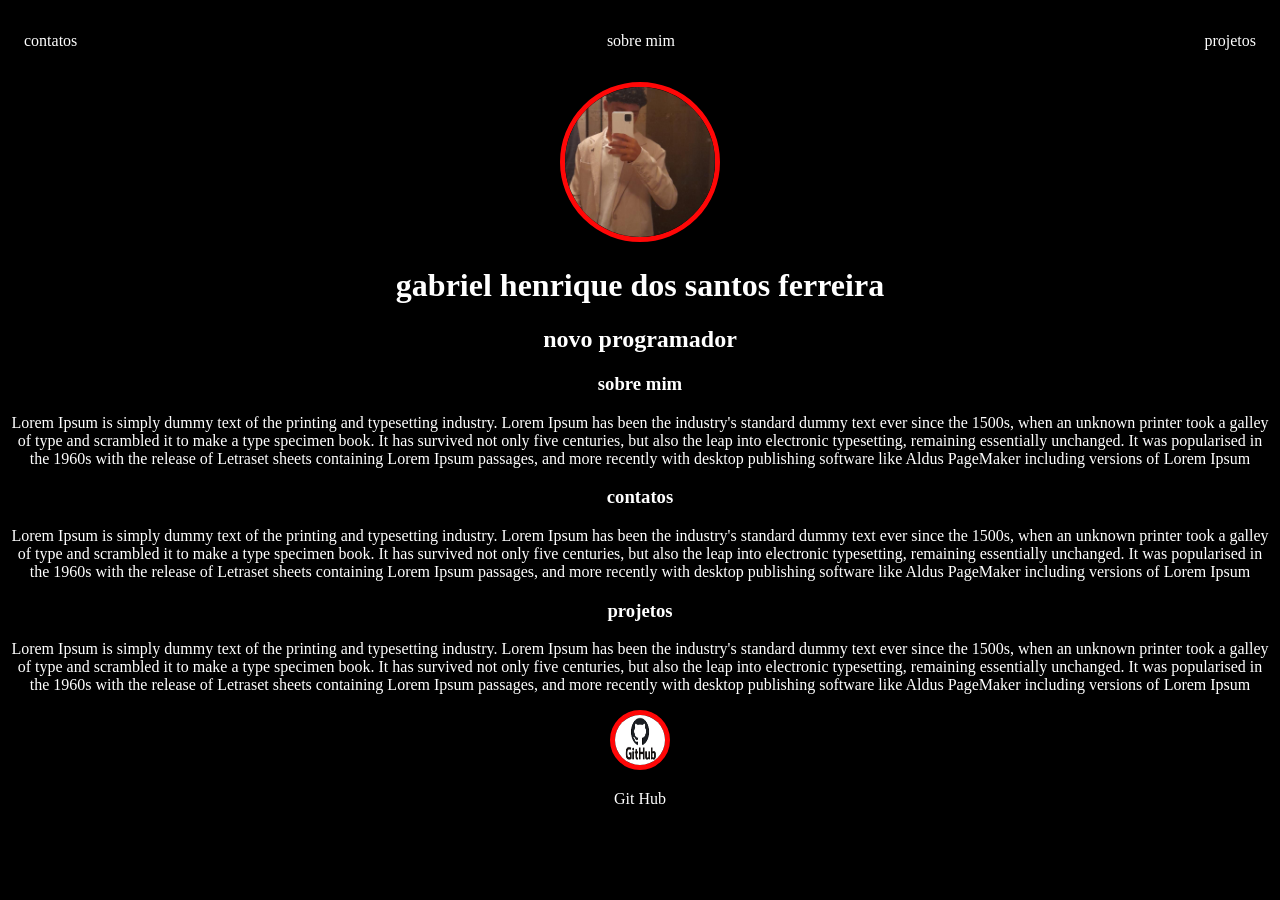
==== prejeto html.html @ c72ba39d "projeto html" ====
<!DOCTYPE html>
<html lang="en">
<head>
    <meta charset="UTF-8">
    <meta name="viewport" content="width=device-width, initial-scale=1.0">
    <link rel="stylesheet" href="novo css.css">
    <title>novo site </title>
</head>
<body>
    <nav>
        <ul>
            <li>
                <a href="contatos.html">contatos</a>
            </li>
            <li>
                <a href="index.html">sobre mim</a>
            </li>
            <li>
                <a href="projetos.html">projetos</a>
            </li>
        </ul>
    </nav>
    <div class="center">
    <header>
<img src="img/gabriel.png" alt="">
<h1>gabriel henrique dos santos ferreira</h1>
<h2>novo programador</h2>
</header>

<main>
    <section>
        <h3>sobre mim</h3>
        <p>Lorem Ipsum is simply dummy text of the printing and typesetting industry. Lorem Ipsum has been the industry's standard dummy text ever since the 1500s, when an unknown printer took a galley of type and scrambled it to make a type specimen book. It has survived not only five centuries, but also the leap into electronic typesetting, remaining essentially unchanged. It was popularised in the 1960s with the release of Letraset sheets containing Lorem Ipsum passages, and more recently with desktop publishing software like Aldus PageMaker including versions of Lorem Ipsum</p>
    </section>
    <section>
        <h3>contatos</h3>
        <p>Lorem Ipsum is simply dummy text of the printing and typesetting industry. Lorem Ipsum has been the industry's standard dummy text ever since the 1500s, when an unknown printer took a galley of type and scrambled it to make a type specimen book. It has survived not only five centuries, but also the leap into electronic typesetting, remaining essentially unchanged. It was popularised in the 1960s with the release of Letraset sheets containing Lorem Ipsum passages, and more recently with desktop publishing software like Aldus PageMaker including versions of Lorem Ipsum</p>
    </section>
    <section>
        <h3>projetos</h3>
        <p>Lorem Ipsum is simply dummy text of the printing and typesetting industry. Lorem Ipsum has been the industry's standard dummy text ever since the 1500s, when an unknown printer took a galley of type and scrambled it to make a type specimen book. It has survived not only five centuries, but also the leap into electronic typesetting, remaining essentially unchanged. It was popularised in the 1960s with the release of Letraset sheets containing Lorem Ipsum passages, and more recently with desktop publishing software like Aldus PageMaker including versions of Lorem Ipsum</p>
    </section>
    <footer>
        

        <a href="https://github.com/gootitih"><img src="./img/download.png" alt=""></a>
        <p>Git Hub</p>
    </footer>
        
</main>
</div>
</body>
</html>
---- novo css.css ----
body{
    color:rgb(255, 255, 255);
    background-color:rgb(0, 0, 0);
}
ul{
    display:flex;
    justify-content:space-between ;
    list-style-type: none;
    align-items: center;
    padding: 16px;
}
a{
    text-decoration: none;
    color:rgb(255, 255, 255);
}
 header img{
    width: 150px;
    height: 150px;
    align-items: center;
    border-radius: 50%;
    border: 5px solid rgb(255, 7, 7);
}
.center{
   
    justify-content: center;
    align-items: center;
    text-align: center;
}
footer img{
    width: 50px;
    height: 50px;
    border-radius: 50%;
    border: 5px solid rgb(255, 7, 7);
}
nav :hover{
    color: rgb(139, 46, 46);
}
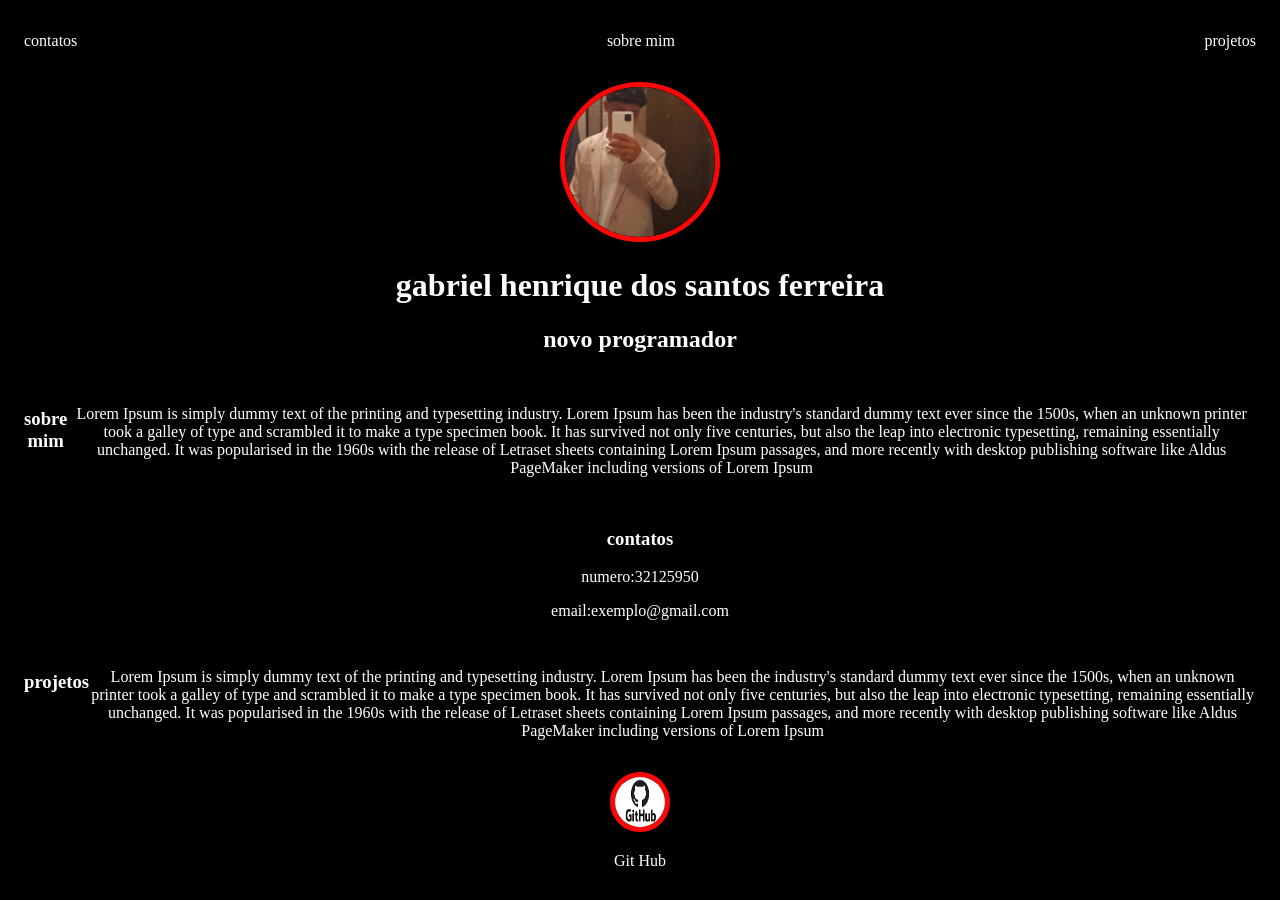
==== commit fc259f75: "add novas coisas" ====
--- a/prejeto html.html
+++ b/prejeto html.html
@@ -13,7 +13,7 @@
                 <a href="contatos.html">contatos</a>
             </li>
             <li>
-                <a href="index.html">sobre mim</a>
+                <a href="sobre mim.html">sobre mim</a>
             </li>
             <li>
                 <a href="projetos.html">projetos</a>
@@ -28,15 +28,17 @@
 </header>
 
 <main>
-    <section>
+    <section class="sobre">
         <h3>sobre mim</h3>
         <p>Lorem Ipsum is simply dummy text of the printing and typesetting industry. Lorem Ipsum has been the industry's standard dummy text ever since the 1500s, when an unknown printer took a galley of type and scrambled it to make a type specimen book. It has survived not only five centuries, but also the leap into electronic typesetting, remaining essentially unchanged. It was popularised in the 1960s with the release of Letraset sheets containing Lorem Ipsum passages, and more recently with desktop publishing software like Aldus PageMaker including versions of Lorem Ipsum</p>
     </section>
     <section>
         <h3>contatos</h3>
-        <p>Lorem Ipsum is simply dummy text of the printing and typesetting industry. Lorem Ipsum has been the industry's standard dummy text ever since the 1500s, when an unknown printer took a galley of type and scrambled it to make a type specimen book. It has survived not only five centuries, but also the leap into electronic typesetting, remaining essentially unchanged. It was popularised in the 1960s with the release of Letraset sheets containing Lorem Ipsum passages, and more recently with desktop publishing software like Aldus PageMaker including versions of Lorem Ipsum</p>
+        <p> numero:32125950 </p>
+            <p>email:exemplo@gmail.com</p>
+       
     </section>
-    <section>
+    <section class="projetos">
         <h3>projetos</h3>
         <p>Lorem Ipsum is simply dummy text of the printing and typesetting industry. Lorem Ipsum has been the industry's standard dummy text ever since the 1500s, when an unknown printer took a galley of type and scrambled it to make a type specimen book. It has survived not only five centuries, but also the leap into electronic typesetting, remaining essentially unchanged. It was popularised in the 1960s with the release of Letraset sheets containing Lorem Ipsum passages, and more recently with desktop publishing software like Aldus PageMaker including versions of Lorem Ipsum</p>
     </section>
--- a/novo css.css
+++ b/novo css.css
@@ -36,3 +36,23 @@
 nav :hover{
     color: rgb(139, 46, 46);
 }
+
+.projetos{
+    display: flex;
+    justify-content: space-between;
+    align-items:start;
+    padding: 16px;
+}
+.sobre{
+    display: flex;
+    justify-content: space-between;
+    align-items: start;
+    padding: 16px;
+    
+}
+.contato{
+    display: flex;
+    justify-content: space-between;
+    align-items: start;
+    padding: 16px;
+}
